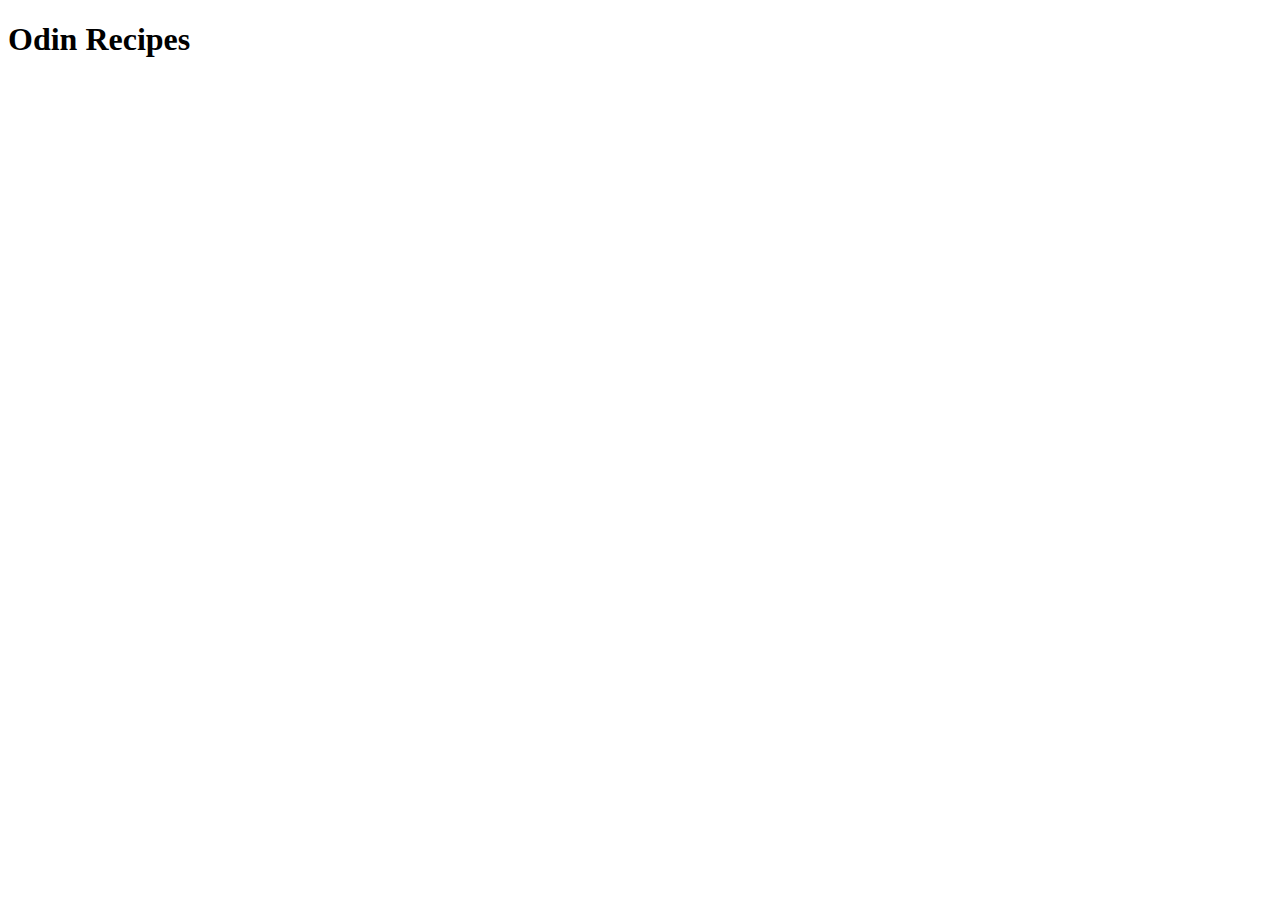
==== index.html @ be0d50c9 "Create index.html and edit README" ====
<!DOCTYPE html>
<html lang="en">
<head>
    <meta charset="UTF-8">
    <meta http-equiv="X-UA-Compatible" content="IE=edge">
    <meta name="viewport" content="width=device-width, initial-scale=1.0">
    <title>Home Page</title>
</head>
<body>
    <h1>Odin Recipes</h1>
</body>
</html>
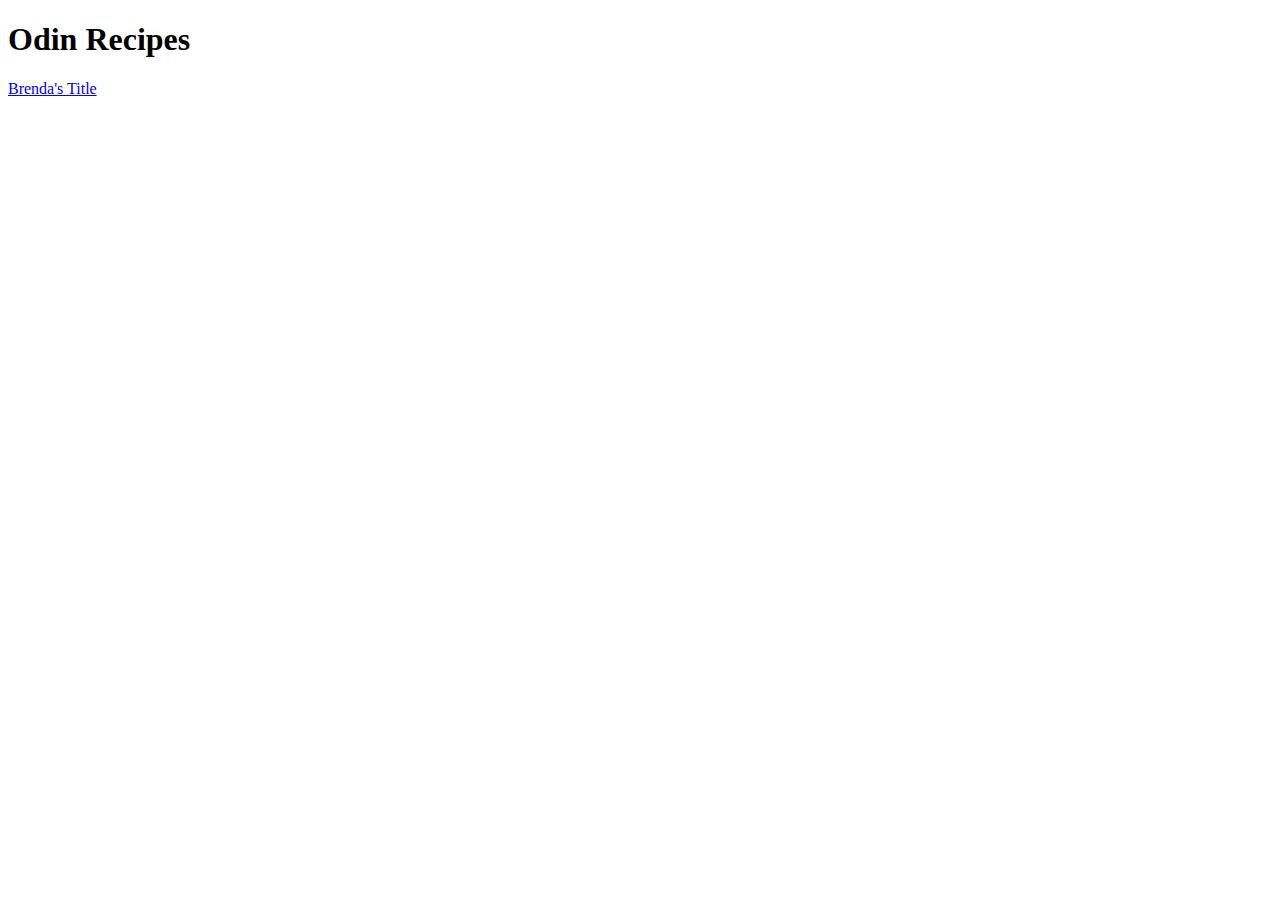
==== commit 6a84e166: "Include reference link to lasagna.html" ====
--- a/index.html
+++ b/index.html
@@ -8,5 +8,7 @@
 </head>
 <body>
     <h1>Odin Recipes</h1>
+
+    <a href="recipes/lasagna.html">Brenda's Title</a>
 </body>
 </html>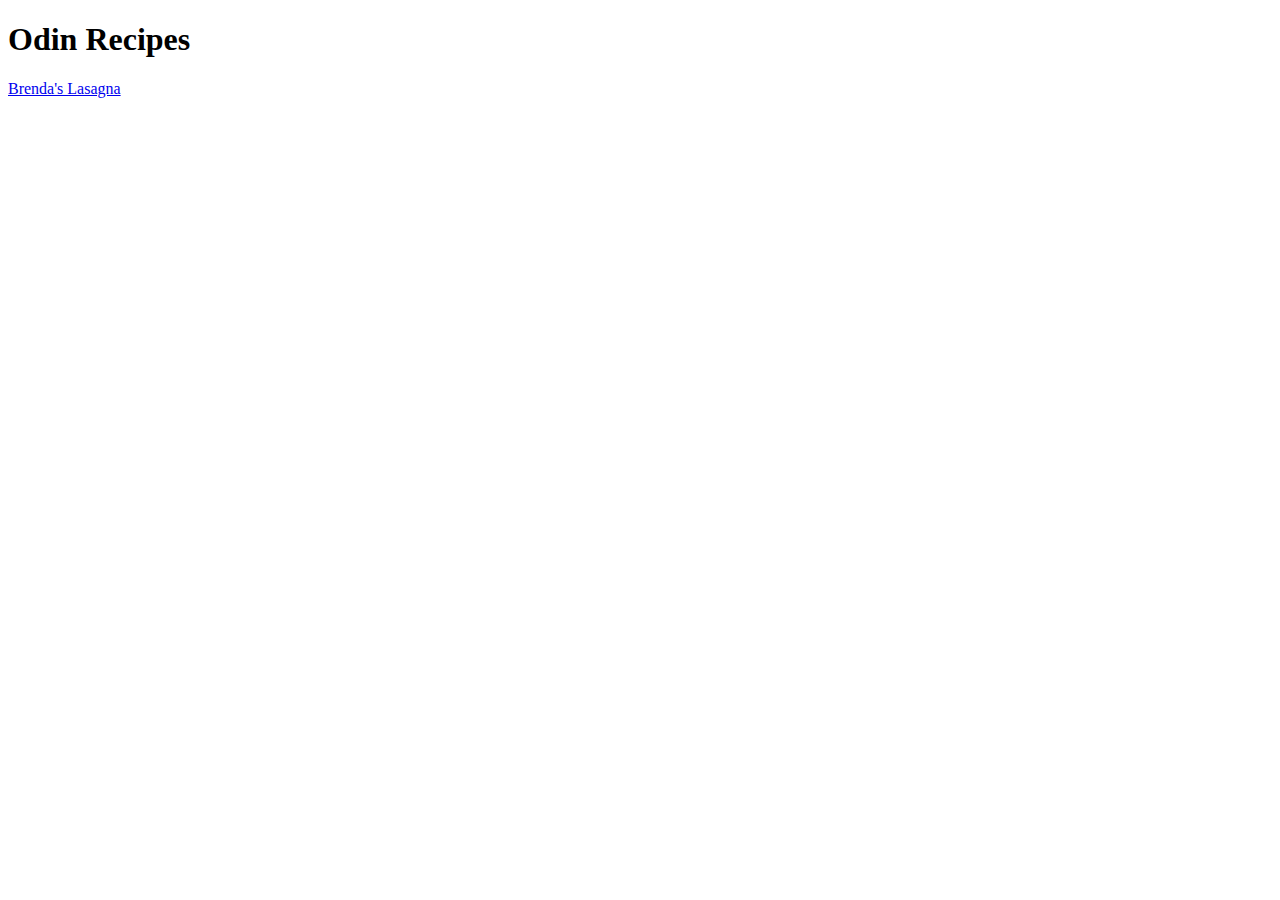
==== commit 29550af6: "Fix typo in index.html" ====
--- a/index.html
+++ b/index.html
@@ -9,6 +9,6 @@
 <body>
     <h1>Odin Recipes</h1>
 
-    <a href="recipes/lasagna.html">Brenda's Title</a>
+    <a href="recipes/lasagna.html">Brenda's Lasagna</a>
 </body>
 </html>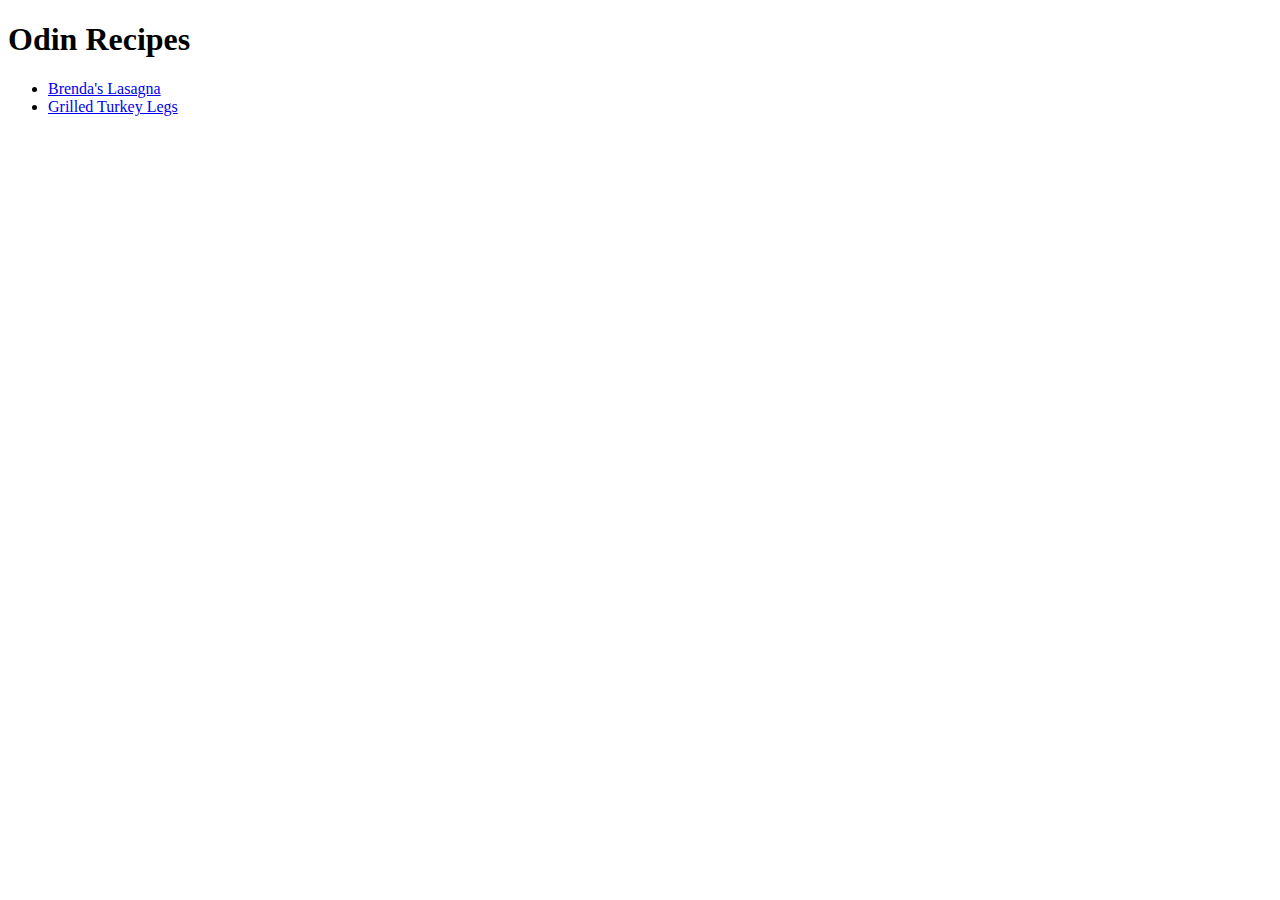
==== commit dc790a50: "Create page for grilled turkey legs recipe" ====
--- a/index.html
+++ b/index.html
@@ -9,6 +9,9 @@
 <body>
     <h1>Odin Recipes</h1>
 
-    <a href="recipes/lasagna.html">Brenda's Lasagna</a>
+    <ul>
+        <li><a href="recipes/lasagna.html">Brenda's Lasagna</a></li>
+        <li><a href="recipes/turkey.html">Grilled Turkey Legs</a></li>
+    </ul>
 </body>
 </html>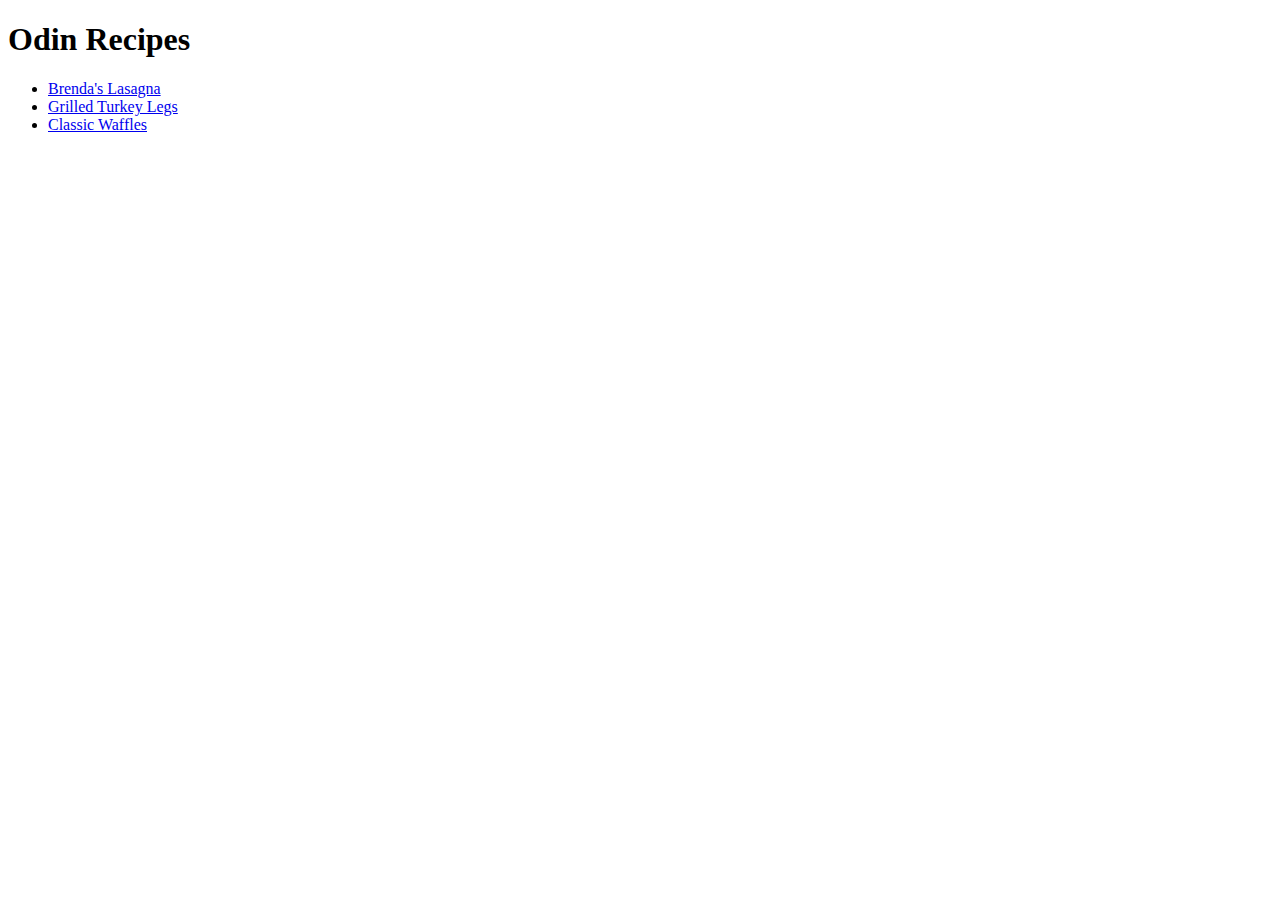
==== commit b2a03b92: "Create page for classic waffles recipe" ====
--- a/index.html
+++ b/index.html
@@ -12,6 +12,7 @@
     <ul>
         <li><a href="recipes/lasagna.html">Brenda's Lasagna</a></li>
         <li><a href="recipes/turkey.html">Grilled Turkey Legs</a></li>
+        <li><a href="recipes/waffles.html">Classic Waffles</a></li>
     </ul>
 </body>
 </html>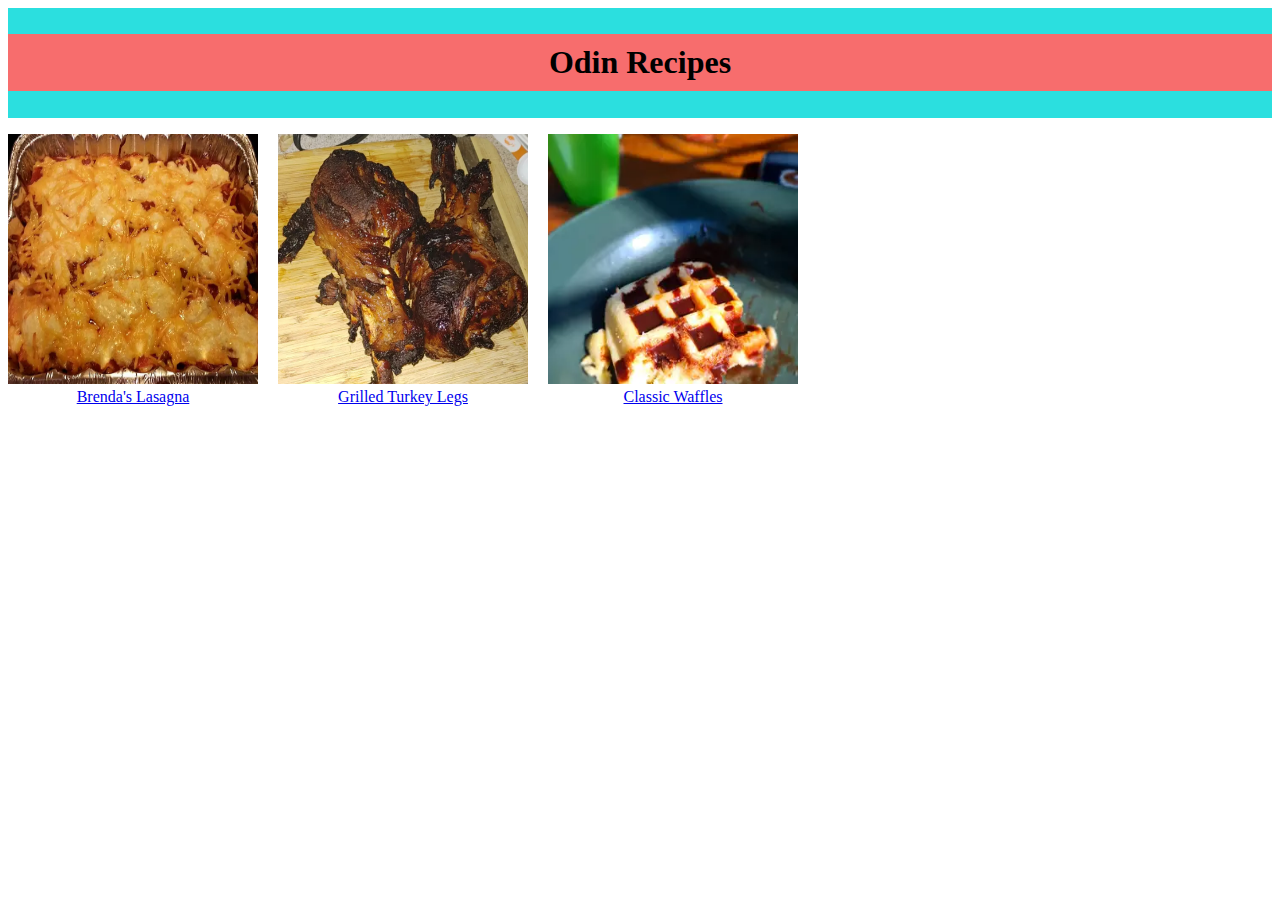
==== commit 2deac904: "Include css" ====
--- a/index.html
+++ b/index.html
@@ -4,15 +4,34 @@
     <meta charset="UTF-8">
     <meta http-equiv="X-UA-Compatible" content="IE=edge">
     <meta name="viewport" content="width=device-width, initial-scale=1.0">
+    <link rel="stylesheet" href="styles.css">
     <title>Home Page</title>
 </head>
 <body>
-    <h1>Odin Recipes</h1>
+    <div class="title-container">
+        <h1>Odin Recipes</h1>
+    </div>
+    
 
-    <ul>
-        <li><a href="recipes/lasagna.html">Brenda's Lasagna</a></li>
-        <li><a href="recipes/turkey.html">Grilled Turkey Legs</a></li>
-        <li><a href="recipes/waffles.html">Classic Waffles</a></li>
-    </ul>
+    <div class="recipes">
+        <ul>
+            <li>
+                <img src="./recipes/images/lasagna.png" alt="lasagna picture">
+                <br>
+                <a href="recipes/lasagna.html">Brenda's Lasagna</a>
+            </li>
+            <li>
+                <img src="./recipes/images/turkey.png" alt="turkey picture">
+                <br>
+                <a href="recipes/turkey.html">Grilled Turkey Legs</a>
+            </li>
+            <li>
+                <img src="./recipes/images/waffles.png" alt="waffles picture">
+                <br>
+                <a href="recipes/waffles.html">Classic Waffles</a>
+            </li>
+        </ul>
+    </div>
+    
 </body>
 </html>--- a/styles.css
+++ b/styles.css
@@ -0,0 +1,33 @@
+h1 {
+    background-color: rgb(247, 109, 109);
+    padding: 10px 0px 10px 0px;
+}
+
+.title-container {
+    background-color: rgb(43, 223, 223);
+    text-align: center;
+    padding: 5px 0px 5px 0px    ;
+}
+
+
+.recipes > ul {
+    list-style: none;
+    display: flex;
+    gap: 20px;
+    padding: 0;
+}
+
+.recipes ul li {
+    text-align: center;
+}
+
+
+.recipes ul li img {
+    height: 250px;
+    width: 250px;
+}
+
+img {
+    height: 500px;
+    width: auto;
+}